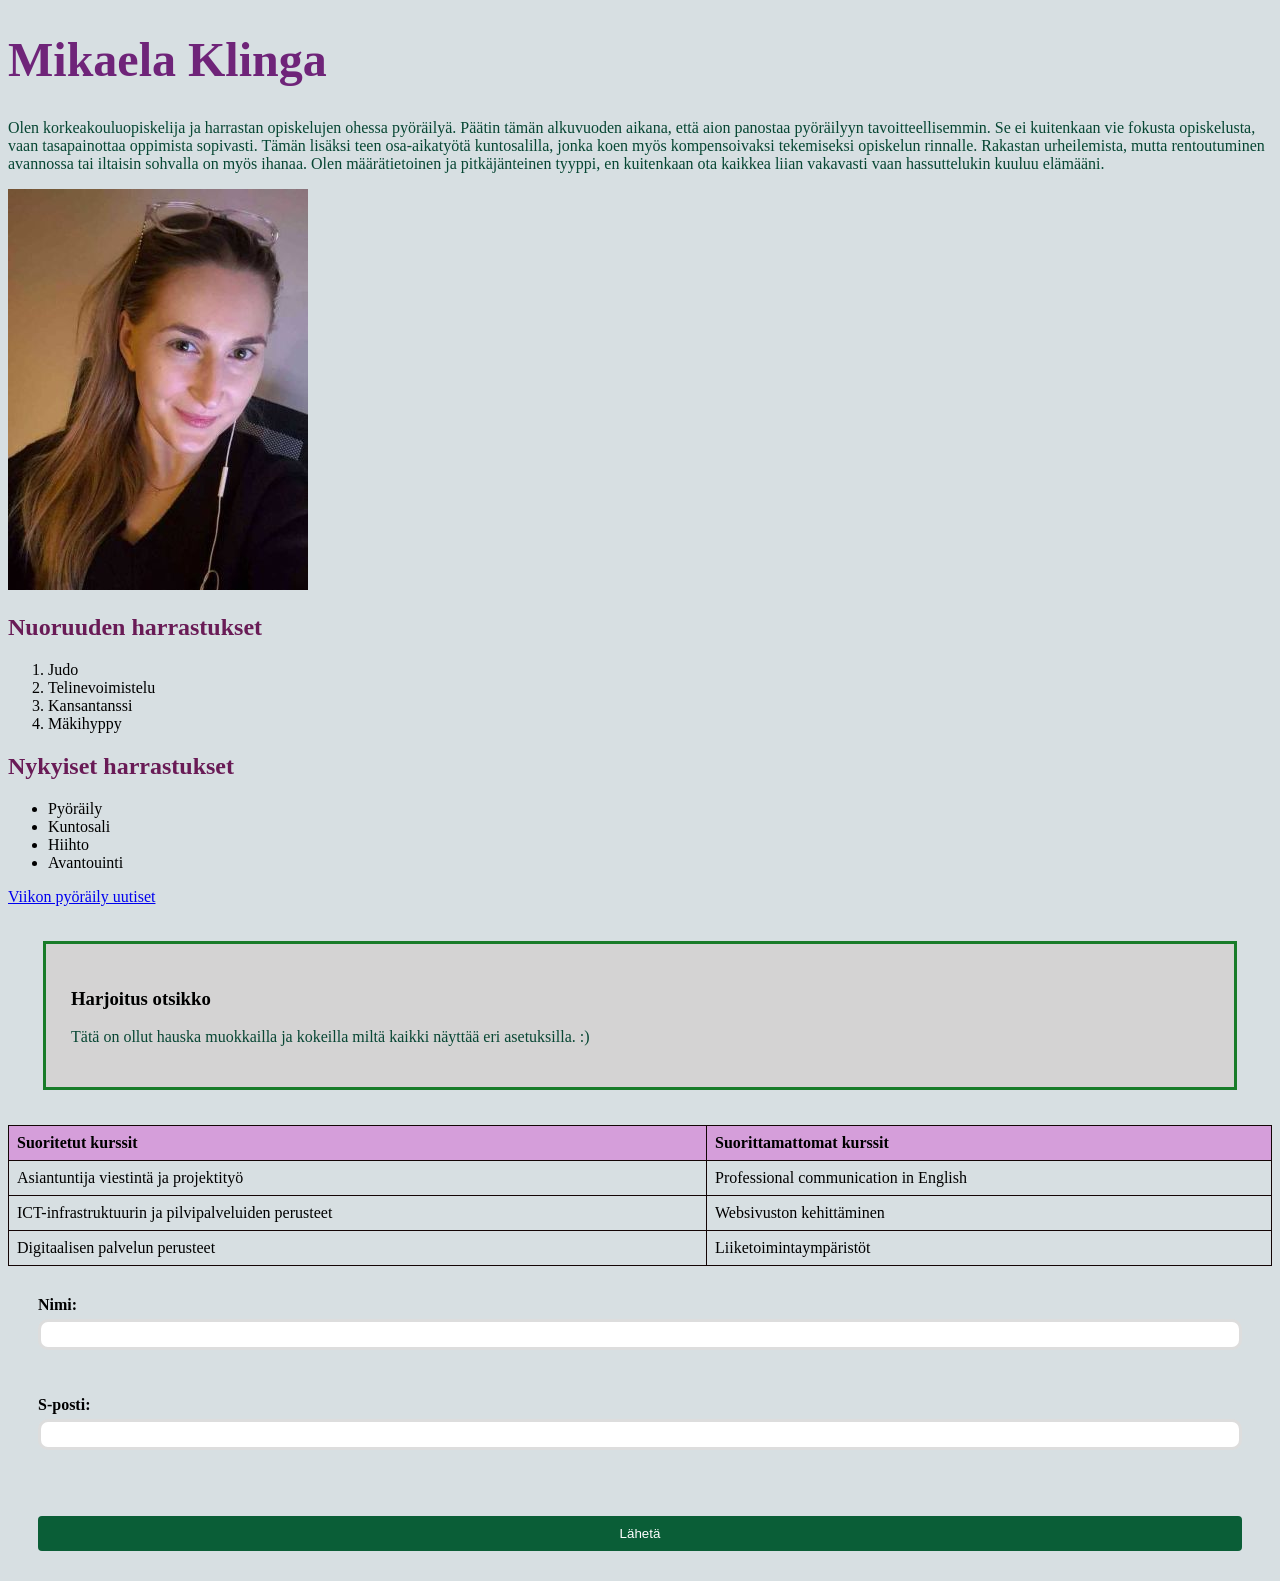
==== WS02_CSS/index.html @ c112da71 "Update index.html content and add CSS styles for improved layout and design" ====
<!doctype html>
<html lang="en">
  <head>
    <meta charset="UTF-8" />
    <meta name="viewport" content="width=device-width, initial-scale=1.0" />
    <title>Mikaelan HTML sivu</title>
    <link rel="stylesheet" href="styles.css" />
  </head>
  <body>
    <h1 style="color: rgb(111, 36, 121)">Mikaela Klinga</h1>
    <p>
      Olen korkeakouluopiskelija ja harrastan opiskelujen ohessa pyöräilyä.
      Päätin tämän alkuvuoden aikana, että aion panostaa pyöräilyyn
      tavoitteellisemmin. Se ei kuitenkaan vie fokusta opiskelusta, vaan tasapainottaa oppimista sopivasti. Tämän lisäksi teen osa-aikatyötä kuntosalilla, jonka koen myös kompensoivaksi tekemiseksi opiskelun rinnalle. Rakastan urheilemista, mutta rentoutuminen avannossa tai iltaisin sohvalla on myös ihanaa. Olen määrätietoinen ja pitkäjänteinen tyyppi, en kuitenkaan ota kaikkea liian vakavasti vaan hassuttelukin kuuluu elämääni.
    </p>
    <img src="./images/minun-kuva.jpg" alt="Kuvalinkki on rikki.." />
    <h2>Nuoruuden harrastukset</h2>
    <ol>
      <li>Judo</li>
      <li>Telinevoimistelu</li>
      <li>Kansantanssi</li>
      <li>Mäkihyppy</li>
    </ol>
    <h2>Nykyiset harrastukset</h2>
    <ul>
      <li>Pyöräily</li>
      <li>Kuntosali</li>
      <li>Hiihto</li>
      <li>Avantouinti</li>
    </ul>
    <a href="https://www.cyclingweekly.com">Viikon pyöräily uutiset</a>
    <div class="content-box">
      <h3>Harjoitus otsikko</h3>
      <p>Tätä on ollut hauska muokkailla ja kokeilla miltä kaikki näyttää eri asetuksilla. :)</p>
    </div>
    <table>
      <tr>
        <th>Suoritetut kurssit</th>
        <th>Suorittamattomat kurssit</th>
      </tr>
      <tr>
        <td>Asiantuntija viestintä ja projektityö</td>
        <td>Professional communication in English</td>
      </tr>
      <tr>
        <td>ICT-infrastruktuurin ja pilvipalveluiden perusteet</td>
        <td>Websivuston kehittäminen</td>
      </tr>
      <tr>
        <td>Digitaalisen palvelun perusteet</td>
        <td>Liiketoimintaympäristöt</td>
      </tr>
    </table>
    <form>
      <label for="name">Nimi:</label>
      <input type="text" id="name" name="name" /><br /><br />
      <label for="email">S-posti:</label>
      <input type="email" id="email" name="email" /><br /><br />
      <input type="submit" value="Lähetä" />
    </form>
  </body>
</html>
---- WS02_CSS/styles.css ----
h2 {
      color: rgb(105, 27, 86);
    }
p {
      color: rgb(7, 70, 51);
    }
    
    body {
      background-color: rgb(215, 223, 226);
    }
    
    h1 {
      font-size: 3em;
    } 
    .content-box {
  padding: 25px;
  margin: 35px;
  background-color: #d4d3d3;
  border: 3px solid #187c29;
}
table {
      width: 100%;
      border-collapse: collapse;
    }
    
    th, td {
      border: 1px solid #130505;
      padding: 8px;
      text-align: left;
    }
    
    th {
      background-color: #d59eda;
    }
    
    form {
      display: flex;
      flex-direction: column;
      gap: 5px;
      margin: 30px;
    }
    
    label {
      font-weight: bold;
    }
    
    input[type="text"], input[type="email"] {
      padding: 5px;
      border: 3px solid #ddd;
      border-radius: 10px;
    }
    
    input[type="submit"] {
      background-color: #0a5e37;
      color: white;
      padding: 10px;
      border: none;
      border-radius: 4px;
      cursor: pointer;
      margin-top: 20px;
    }
    
    input[type="submit"]:hover {
      background-color: #a263b6;
    }
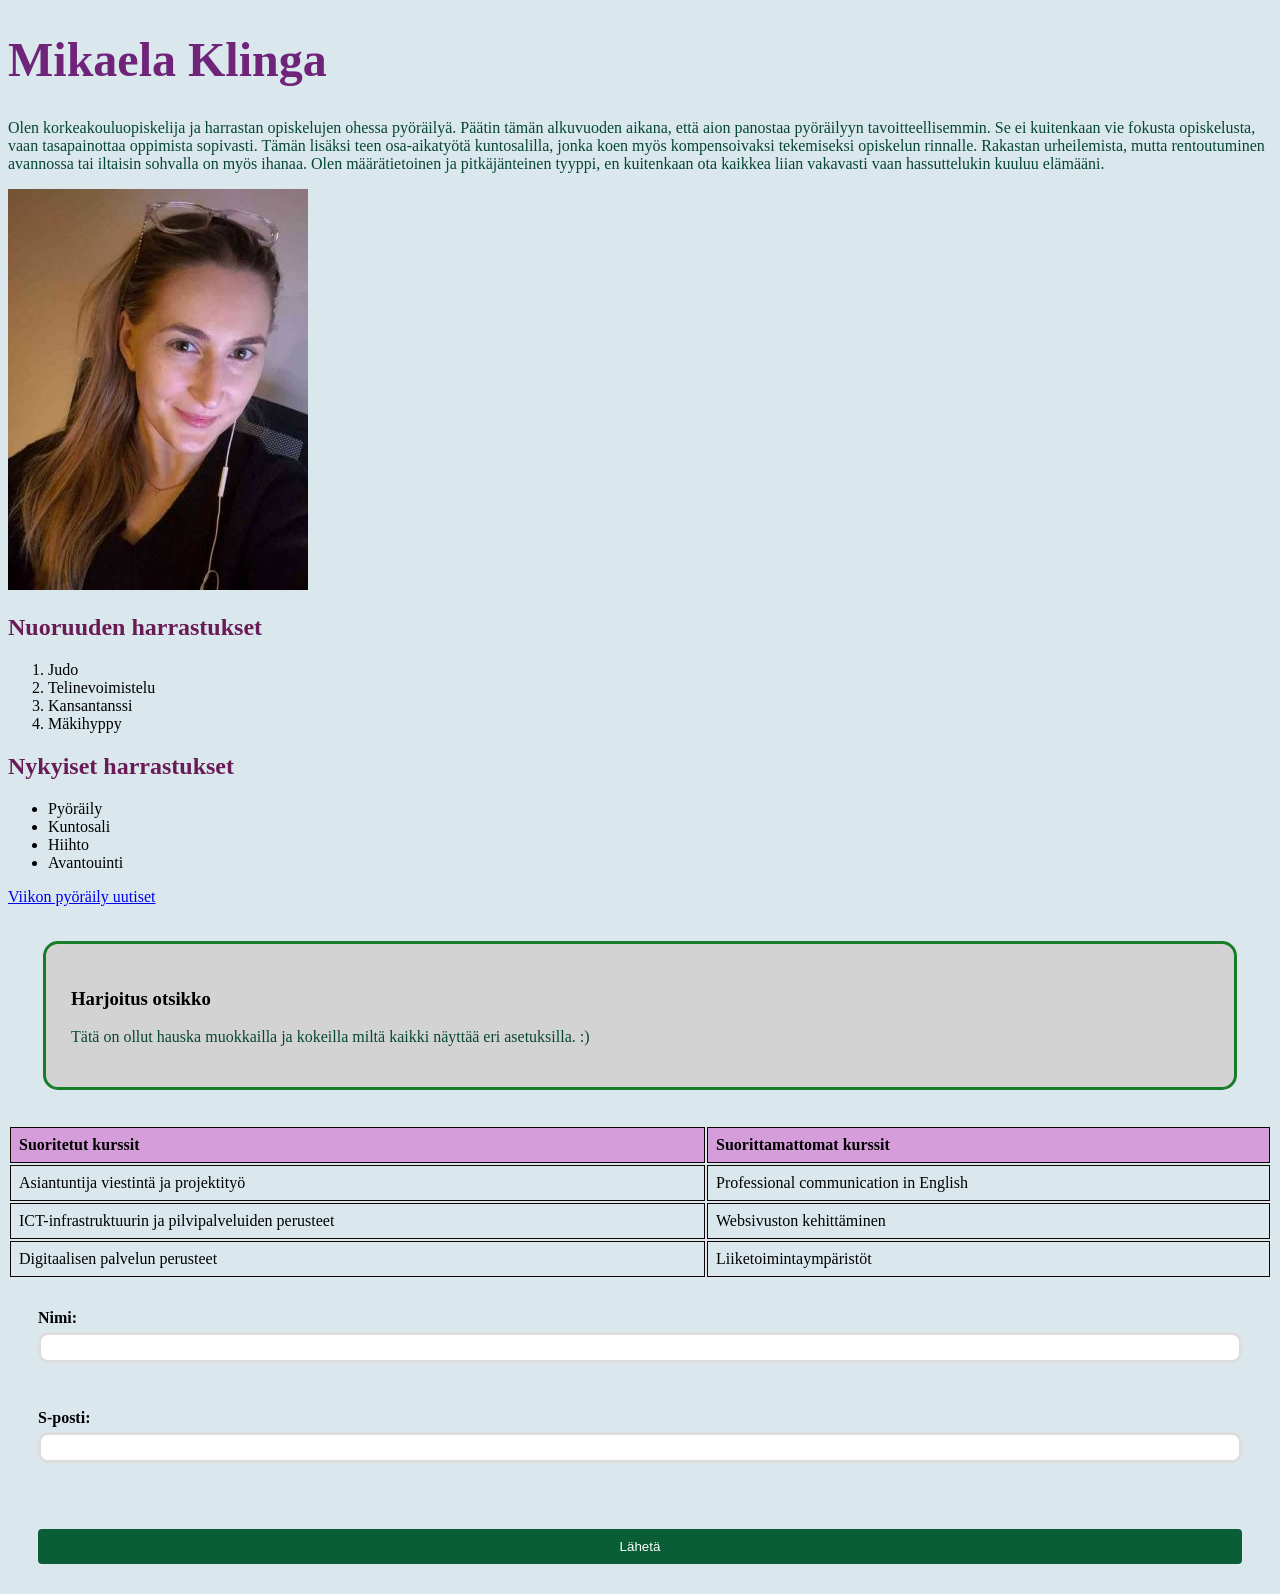
==== commit ced975ea: "Refactor index.html content for better readability and update styles.css background color" ====
--- a/WS02_CSS/index.html
+++ b/WS02_CSS/index.html
@@ -11,7 +11,13 @@
     <p>
       Olen korkeakouluopiskelija ja harrastan opiskelujen ohessa pyöräilyä.
       Päätin tämän alkuvuoden aikana, että aion panostaa pyöräilyyn
-      tavoitteellisemmin. Se ei kuitenkaan vie fokusta opiskelusta, vaan tasapainottaa oppimista sopivasti. Tämän lisäksi teen osa-aikatyötä kuntosalilla, jonka koen myös kompensoivaksi tekemiseksi opiskelun rinnalle. Rakastan urheilemista, mutta rentoutuminen avannossa tai iltaisin sohvalla on myös ihanaa. Olen määrätietoinen ja pitkäjänteinen tyyppi, en kuitenkaan ota kaikkea liian vakavasti vaan hassuttelukin kuuluu elämääni.
+      tavoitteellisemmin. Se ei kuitenkaan vie fokusta opiskelusta, vaan
+      tasapainottaa oppimista sopivasti. Tämän lisäksi teen osa-aikatyötä
+      kuntosalilla, jonka koen myös kompensoivaksi tekemiseksi opiskelun
+      rinnalle. Rakastan urheilemista, mutta rentoutuminen avannossa tai
+      iltaisin sohvalla on myös ihanaa. Olen määrätietoinen ja pitkäjänteinen
+      tyyppi, en kuitenkaan ota kaikkea liian vakavasti vaan hassuttelukin
+      kuuluu elämääni.
     </p>
     <img src="./images/minun-kuva.jpg" alt="Kuvalinkki on rikki.." />
     <h2>Nuoruuden harrastukset</h2>
@@ -31,7 +37,10 @@
     <a href="https://www.cyclingweekly.com">Viikon pyöräily uutiset</a>
     <div class="content-box">
       <h3>Harjoitus otsikko</h3>
-      <p>Tätä on ollut hauska muokkailla ja kokeilla miltä kaikki näyttää eri asetuksilla. :)</p>
+      <p>
+        Tätä on ollut hauska muokkailla ja kokeilla miltä kaikki näyttää eri
+        asetuksilla. :)
+      </p>
     </div>
     <table>
       <tr>
--- a/WS02_CSS/styles.css
+++ b/WS02_CSS/styles.css
@@ -6,7 +6,7 @@
     }
     
     body {
-      background-color: rgb(215, 223, 226);
+      background-color: rgb(218, 232, 238);
     }
     
     h1 {
@@ -17,10 +17,10 @@
   margin: 35px;
   background-color: #d4d3d3;
   border: 3px solid #187c29;
+  border-radius: 15px;
 }
 table {
       width: 100%;
-      border-collapse: collapse;
     }
     
     th, td {
